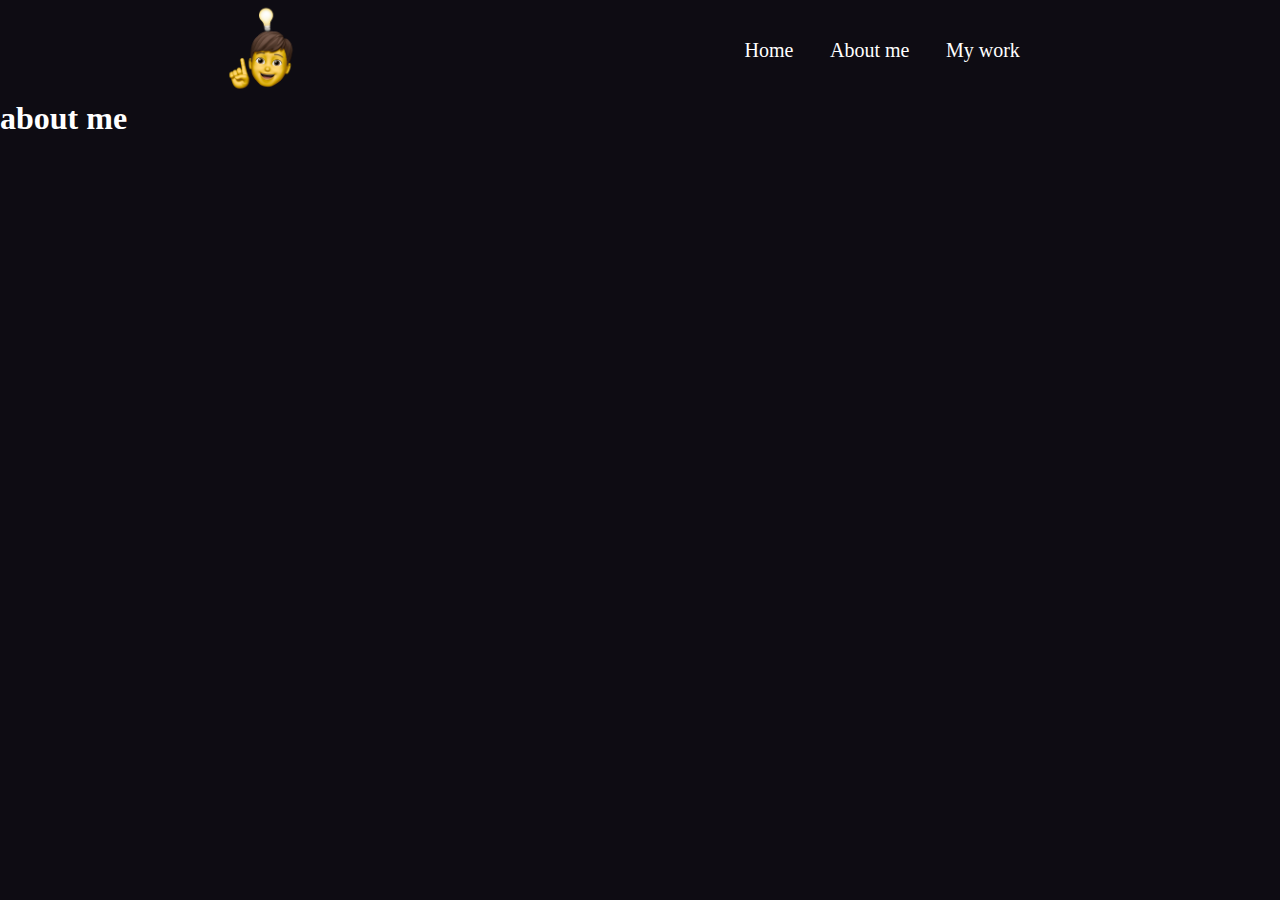
==== pages/about/about.html @ 4714a257 "initial commit" ====
<!DOCTYPE html>
<html lang="en">
  <head>
    <meta charset="UTF-8" />
    <meta name="viewport" content="width=device-width, initial-scale=1.0" />
    <title>About me</title>
    <link rel="stylesheet" href="about.css" />
  </head>
  <body>
    <div class="navigation">
      <img src="../../images/photo2.png" alt="" width="100" />
      <nav>
        <ul>
          <li>
            <a href="../../index.html">Home</a>
            <a href="about.html">About me</a>
            <a href="../work/work.html">My work </a>
          </li>
        </ul>
      </nav>
    </div>
    <div class="header">
      <h1>about me</h1>
    </div>
  </body>
</html>
---- pages/about/about.css ----
@font-face {
  font-family: 'San Francisco';
  font-weight: 400;
  src: url('https://applesocial.s3.amazonaws.com/assets/styles/fonts/sanfrancisco/sanfranciscodisplay-regular-webfont.woff');
}
* {
  padding: 0;
  margin: 0;
  box-sizing: border-box;
  font-family: 'San Francisco';
  /* font-family: -apple-system, BlinkMacSystemFont, sans-serif; */
}
body {
  background: #0e0c13;
}
.navigation {
  color: #fff;
  display: flex;
  justify-content: space-around;
  align-items: center;
  padding: 0 10px;
}
.navigation nav ul {
  display: flex;
  list-style: none;
  font-size: 18px;
}
.navigation nav ul li {
  padding: 10px;
}
.navigation nav ul li a {
  text-decoration: none;
  margin-right: 2rem;
  color: #fff;
  text-align: center;
  font-size: 1.25rem;
  font-style: normal;
  font-weight: 400;
  line-height: normal;
}
h1 {
  color: #fff;
}
/* mobile */
@media only screen and (min-width: 320px) and (max-width: 479px) {
  .navigation img {
    display: none;
  }
  .navigation {
    display: inline-block;
    padding: 20px;
  }
  .navigation nav ul li {
    padding: 0;
  }
  .content {
    width: 100%;
  }
}
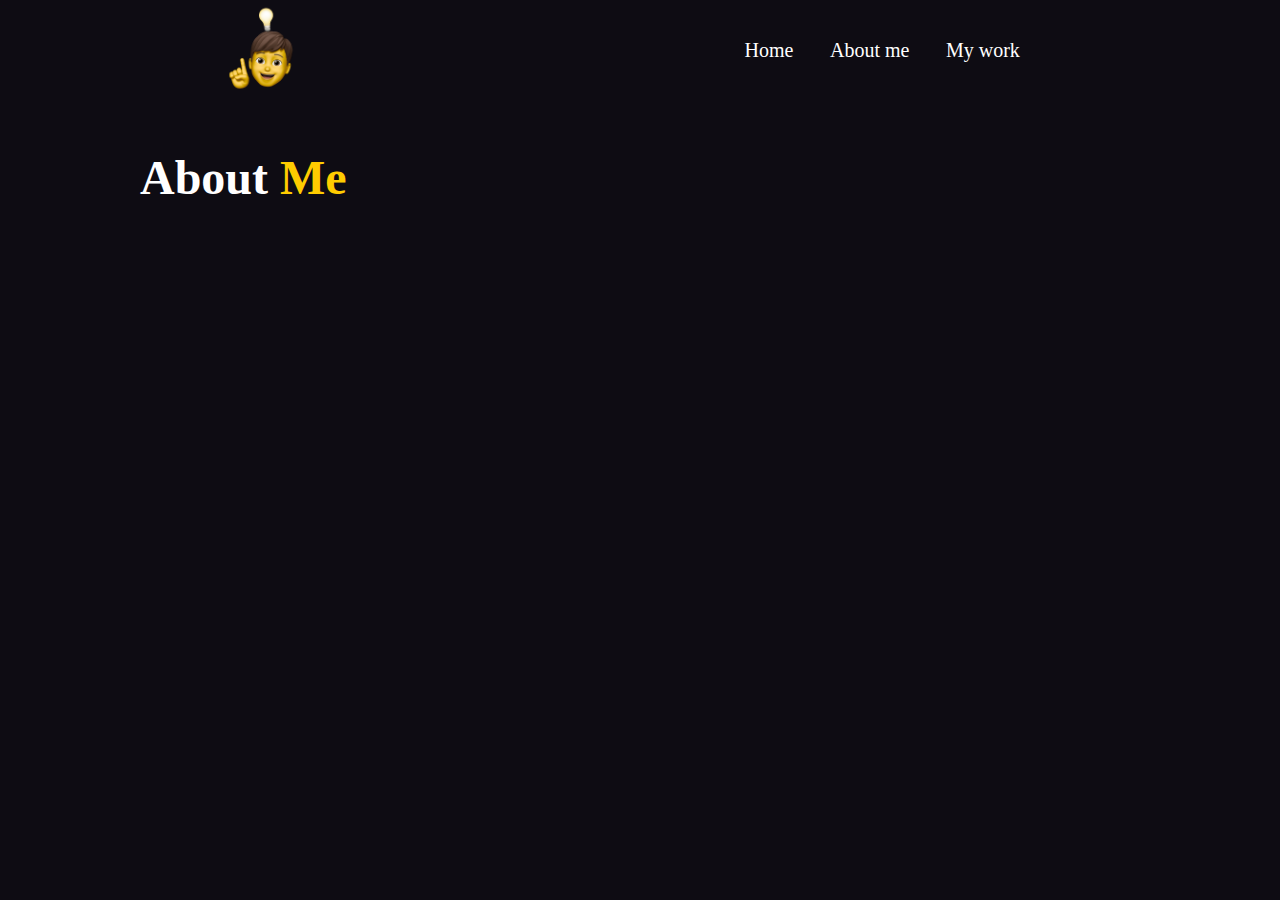
==== commit a82647e7: "layouts and javascript" ====
--- a/pages/about/about.html
+++ b/pages/about/about.html
@@ -20,7 +20,7 @@
       </nav>
     </div>
     <div class="header">
-      <h1>about me</h1>
+      <h1>About <span>Me</span></h1>
     </div>
   </body>
 </html>
--- a/pages/about/about.css
+++ b/pages/about/about.css
@@ -38,8 +38,14 @@
   font-weight: 400;
   line-height: normal;
 }
-h1 {
+.header h1 {
   color: #fff;
+  margin: 50px 0 0 140px;
+  font-size: 3rem;
+}
+.header h1 span {
+  color: #ffcc00;
+  font-size: 3rem;
 }
 /* mobile */
 @media only screen and (min-width: 320px) and (max-width: 479px) {
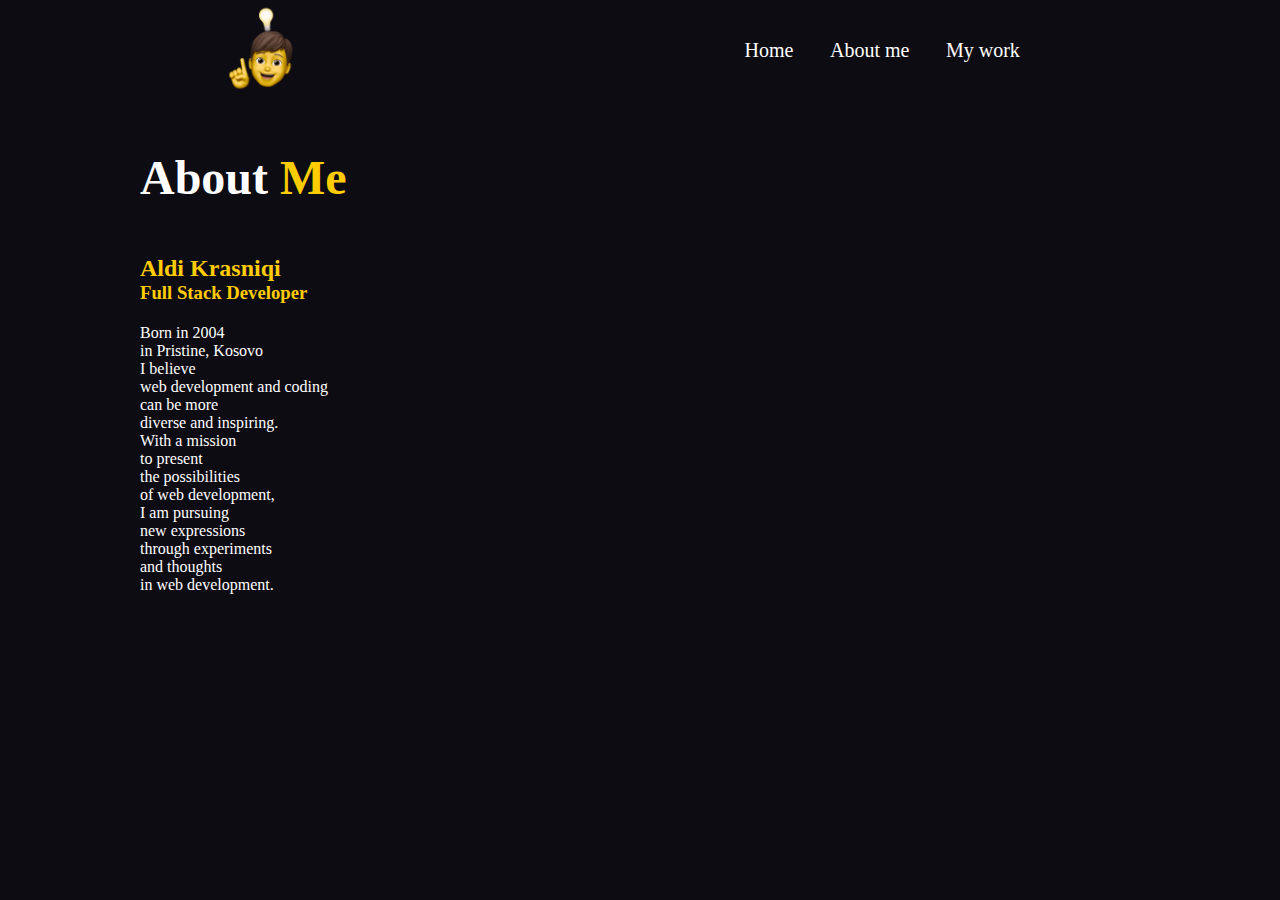
==== commit c5392ff1: "final change" ====
--- a/pages/about/about.html
+++ b/pages/about/about.html
@@ -21,6 +21,28 @@
     </div>
     <div class="header">
       <h1>About <span>Me</span></h1>
+
+      <div class="info">
+        <h2>Aldi Krasniqi</h2>
+        <h3>Full Stack Developer</h3>
+      </div>
+      <div class="about">
+        <span>Born in 2004</span>
+        <span>in Pristine, Kosovo</span>
+        <span>I believe</span>
+        <span>web development and coding</span>
+        <span>can be more</span>
+        <span>diverse and inspiring.</span>
+        <span>With a mission</span>
+        <span>to present</span>
+        <span>the possibilities</span>
+        <span>of web development,</span>
+        <span>I am pursuing</span>
+        <span>new expressions</span>
+        <span>through experiments</span>
+        <span>and thoughts</span>
+        <span>in web development.</span>
+      </div>
     </div>
   </body>
 </html>
--- a/pages/about/about.css
+++ b/pages/about/about.css
@@ -47,6 +47,18 @@
   color: #ffcc00;
   font-size: 3rem;
 }
+.info {
+  margin: 50px 0 0 140px;
+  color: #ffcc00;
+}
+.about {
+  margin-top: 20px;
+}
+.about span {
+  margin-left: 140px;
+  display: block;
+  color: #fff;
+}
 /* mobile */
 @media only screen and (min-width: 320px) and (max-width: 479px) {
   .navigation img {
@@ -62,4 +74,13 @@
   .content {
     width: 100%;
   }
+  .header h1 {
+    margin: 20px;
+  }
+  .info {
+    margin: 20px;
+  }
+  .about span {
+    margin-left: 20px;
+  }
 }
